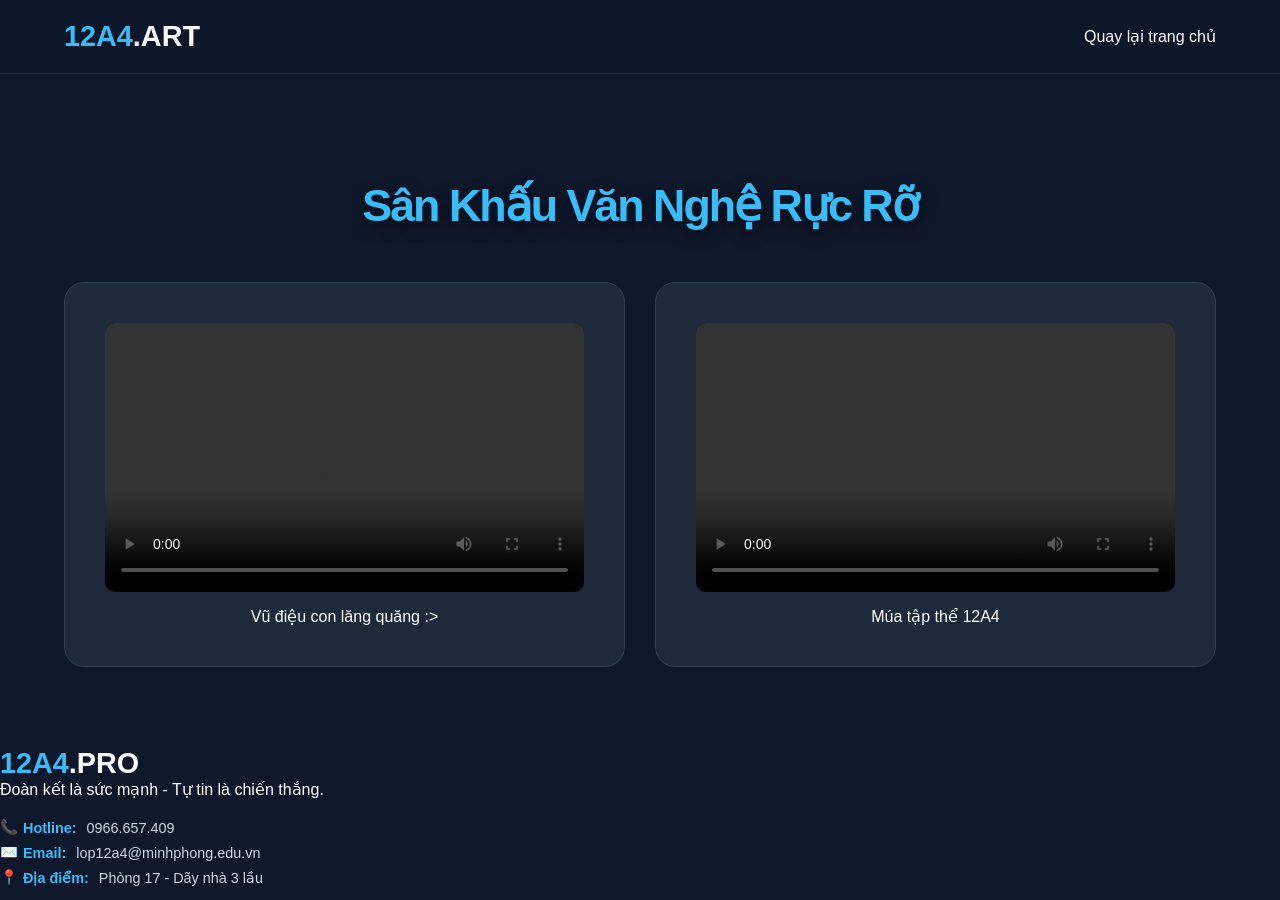
==== van-nghe.html @ 496495e5 "Add files via upload" ====
<!DOCTYPE html>
<html lang="vi">
<head>
    <meta charset="UTF-8">
    <title>Văn Nghệ 26/3 - Lớp 12A4</title>
    <link rel="stylesheet" href="style.css"> 
</head>
<body style="background: #0f172a;">
    <header>
        <nav>
            <div class="logo">12A4<span>.ART</span></div>
            <ul>
                <li><a href="index.html">Quay lại trang chủ</a></li>
            </ul>
        </nav>
    </header>

    <main class="content-section">
        <h1 class="title">Sân Khấu Văn Nghệ Rực Rỡ</h1>
        <div class="grid">
            
            <div class="card">
                <div class="video-container">
                    <video controls>
                        <source src="video81.MP4" type="video/mp4">
                        Trình duyệt của bạn không hỗ trợ video.
                    </video>
                </div>
                <p>Vũ điệu con lăng quăng :></p>
            </div>

            <div class="card">
                <div class="video-container">
                    <video controls>
                        <source src="video1.mp4" type="video/mp4">
                        Trình duyệt của bạn không hỗ trợ video.
                    </video>
                </div>
                <p>Múa tập thể 12A4</p>
            </div>

        </div>
    </main>
     <div class="footer-info">
    <h2 class="logo">12A4<span>.PRO</span></h2>
    <p>Đoàn kết là sức mạnh - Tự tin là chiến thắng.</p>
    
    <div class="contact-detail">
        <p>📞 <strong>Hotline:</strong> 0966.657.409</p>
        <p>✉️ <strong>Email:</strong> lop12a4@minhphong.edu.vn</p>
        <p>📍 <strong>Địa điểm:</strong> Phòng 17 - Dãy nhà 3 lầu</p>
    </div>
</body>
</html>
---- style.css ----
/* TOÀN BỘ FILE STYLE.CSS HOÀN CHỈNH */

* { 
    margin: 0; 
    padding: 0; 
    box-sizing: border-box; 
    font-family: 'Be Vietnam Pro', sans-serif; 
}

body { 
    background: #020617; 
    color: white; 
    overflow-x: hidden; 
}

/* Canvas nền cho pháo hoa */
#fireworks { 
    position: fixed; 
    top: 0; 
    left: 0; 
    width: 100%; 
    height: 100%; 
    z-index: -1; 
    pointer-events: none; 
}

/* Thanh Menu */
header {
    padding: 20px 5%;
    background: rgba(15, 23, 42, 0.85);
    backdrop-filter: blur(10px);
    position: sticky; 
    top: 0; 
    z-index: 100;
    border-bottom: 1px solid rgba(56, 189, 248, 0.2);
}

nav { 
    display: flex; 
    justify-content: space-between; 
    align-items: center; 
}

.logo { 
    font-size: 1.8rem; 
    font-weight: 800; 
    color: #38bdf8; 
}

.logo span { color: #f8fafc; }

nav ul { display: flex; list-style: none; }
nav ul li { margin-left: 25px; }
nav ul li a { 
    color: white; 
    text-decoration: none; 
    font-weight: 500; 
    transition: 0.3s; 
}
nav ul li a:hover { color: #38bdf8; }

/* PHẦN HERO CÓ ẢNH NỀN LỚP - ĐÃ CHỈNH SỬA */
.hero {
    height: 100vh;
    display: flex; 
    align-items: center; 
    justify-content: center;
    text-align: center; 
    /* Thay 'image3.jpg' bằng tên file ảnh thật của em */
    background: linear-gradient(rgba(2, 6, 23, 0.6), rgba(2, 6, 23, 0.7)), 
                url('image3.jpg'); 
    background-size: cover;
    background-position: center;
    background-attachment: fixed; /* Hiệu ứng cuộn Parallax */
}

.badge { 
    background: #38bdf8; 
    color: #020617; 
    padding: 6px 18px; 
    border-radius: 20px; 
    font-weight: bold; 
    font-size: 0.85rem; 
    text-transform: uppercase;
}

h1 { 
    font-size: 4.5rem; 
    margin: 25px 0; 
    letter-spacing: -2px; 
    text-shadow: 0 5px 15px rgba(0,0,0,0.5);
}

/* Đồng hồ đếm ngược */
#countdown { 
    display: flex; 
    gap: 20px; 
    margin-top: 40px; 
    justify-content: center; 
}

.time-box {
    background: rgba(255, 255, 255, 0.1);
    padding: 20px; 
    border-radius: 15px; 
    min-width: 110px;
    border: 1px solid rgba(255, 255, 255, 0.2);
    box-shadow: 0 10px 30px rgba(0,0,0,0.5);
    backdrop-filter: blur(5px);
}

.time-box span { 
    font-size: 2.8rem; 
    font-weight: 800; 
    color: #38bdf8; 
    display: block; 
}

.time-box p { 
    font-size: 0.8rem; 
    color: #cbd5e1; 
    text-transform: uppercase; 
}

/* Các thẻ hoạt động */
.content-section { padding: 80px 5%; }
.title { 
    text-align: center; 
    margin-bottom: 50px; 
    font-size: 2.8rem; 
    color: #38bdf8;
}

.grid { 
    display: grid; 
    grid-template-columns: repeat(auto-fit, minmax(280px, 1fr)); 
    gap: 30px; 
}

.card {
    background: #1e293b; 
    padding: 40px; 
    border-radius: 20px;
    border: 1px solid #334155; 
    transition: 0.4s ease;
    text-align: center;
}

.card:hover { 
    transform: translateY(-10px); 
    border-color: #38bdf8; 
    box-shadow: 0 0 30px rgba(56, 189, 248, 0.3); 
}

/* Footer & Liên hệ */
.main-footer {
    background: #0f172a;
    padding: 60px 5% 20px;
    border-top: 1px solid rgba(56, 189, 248, 0.2);
}

.contact-detail {
    margin-top: 20px;
}

.contact-detail {
    margin-top: 20px;
}

.contact-detail p {
    font-size: 0.9rem;
    color: #cbd5e1 !important; /* Màu chữ sáng hơn chút */
    margin-bottom: 8px !important;
    display: flex;
    align-items: center;
}

.contact-detail strong {
    color: #38bdf8; /* Làm nổi bật tiêu đề Hotline/Email */
    margin-right: 10px;
    margin-left: 5px;
}
.card-link { text-decoration: none; color: inherit; display: block; }
/* CSS cho khung chứa video */
.video-container {
    width: 100%;
    border-radius: 10px;
    overflow: hidden; /* Để bo tròn các góc của video */
    background: #000;
    margin-bottom: 15px;
}

.video-container video {
    width: 100%;
    display: block; /* Loại bỏ khoảng trắng thừa dưới video */
}
.video-container {
    width: 100%;
    /* Tỉ lệ 56.25% là chuẩn 16:9 cho video nằm ngang */
    position: relative;
    padding-bottom: 56.25%; 
    height: 0;
    overflow: hidden;
    border-radius: 10px;
    background: #000;
}

.video-container video {
    position: absolute;
    top: 0;
    left: 0;
    width: 100%;
    height: 100%;
    object-fit: cover; /* Giúp video lấp đầy khung mà không bị đen 2 bên */
}

.video-container video {
    position: absolute;
    top: 0;
    left: 0;
    width: 100%;
    height: 100%;
    object-fit: cover; /* Giúp video lấp đầy khung mà không bị đen 2 bên */
}

        /* Thầy thêm CSS cho nút nhạc ở đây để em không cần sửa file style.css */
        .music-container {
            position: fixed;
            bottom: 20px;
            left: 20px; /* Thầy để bên trái để không đè lên footer */
            z-index: 9999;
        }
        .music-control {
            background: #38bdf8;
            color: white;
            border: none;
            padding: 10px 15px;
            border-radius: 25px;
            cursor: pointer;
            box-shadow: 0 4px 10px rgba(0,0,0,0.2);
            font-family: 'Be Vietnam Pro', sans-serif;
            display: flex;
            align-items: center;
            gap: 8px;
        }
        .music-control:hover { background: #0ea5e9; }
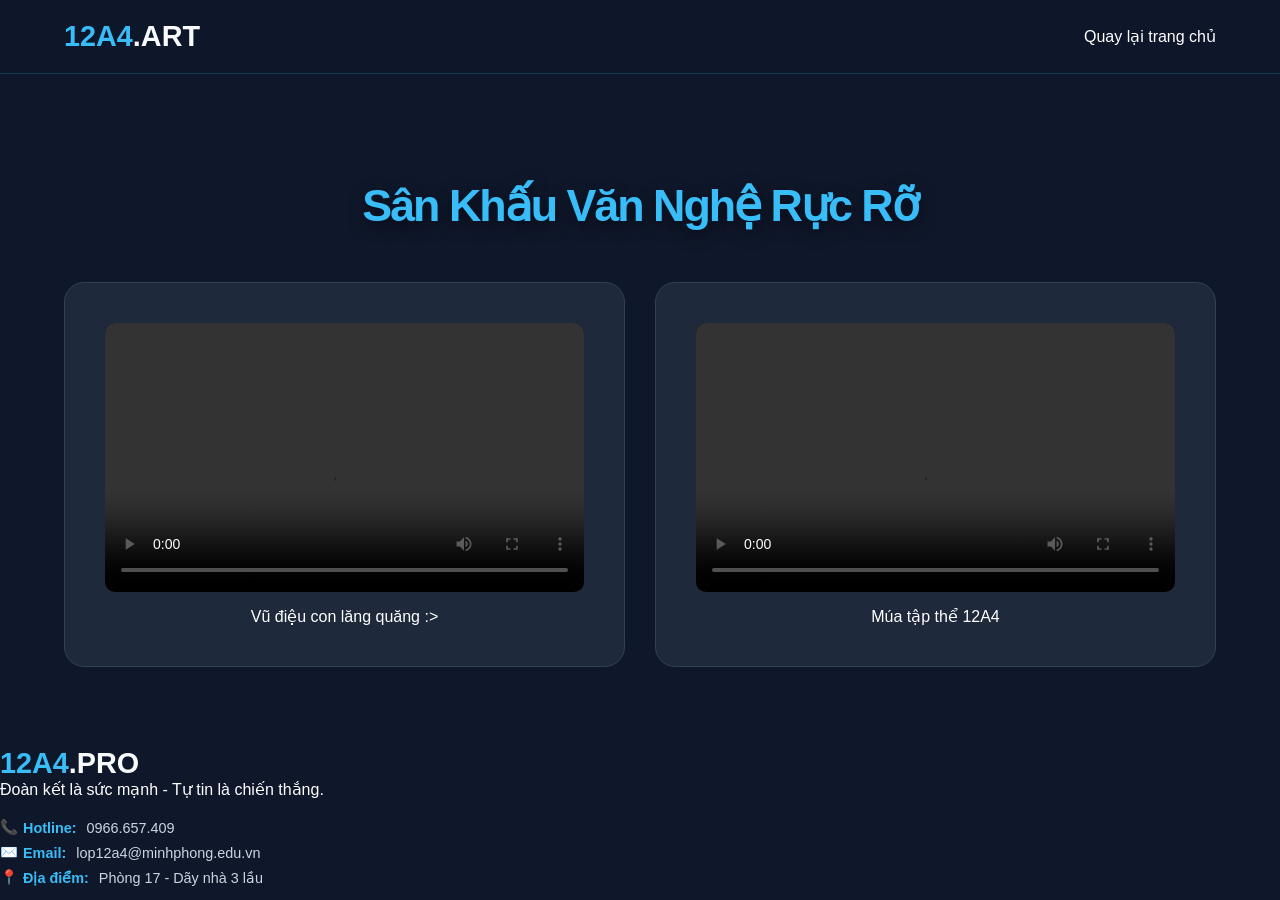
==== commit c320ce53: "Update van-nghe.html" ====
--- a/van-nghe.html
+++ b/van-nghe.html
@@ -22,7 +22,7 @@
             <div class="card">
                 <div class="video-container">
                     <video controls>
-                        <source src="video81.MP4" type="video/mp4">
+                        <source src="video81.mp4" type="video/mp4">
                         Trình duyệt của bạn không hỗ trợ video.
                     </video>
                 </div>
@@ -51,4 +51,4 @@
         <p>📍 <strong>Địa điểm:</strong> Phòng 17 - Dãy nhà 3 lầu</p>
     </div>
 </body>
-</html>+</html>
